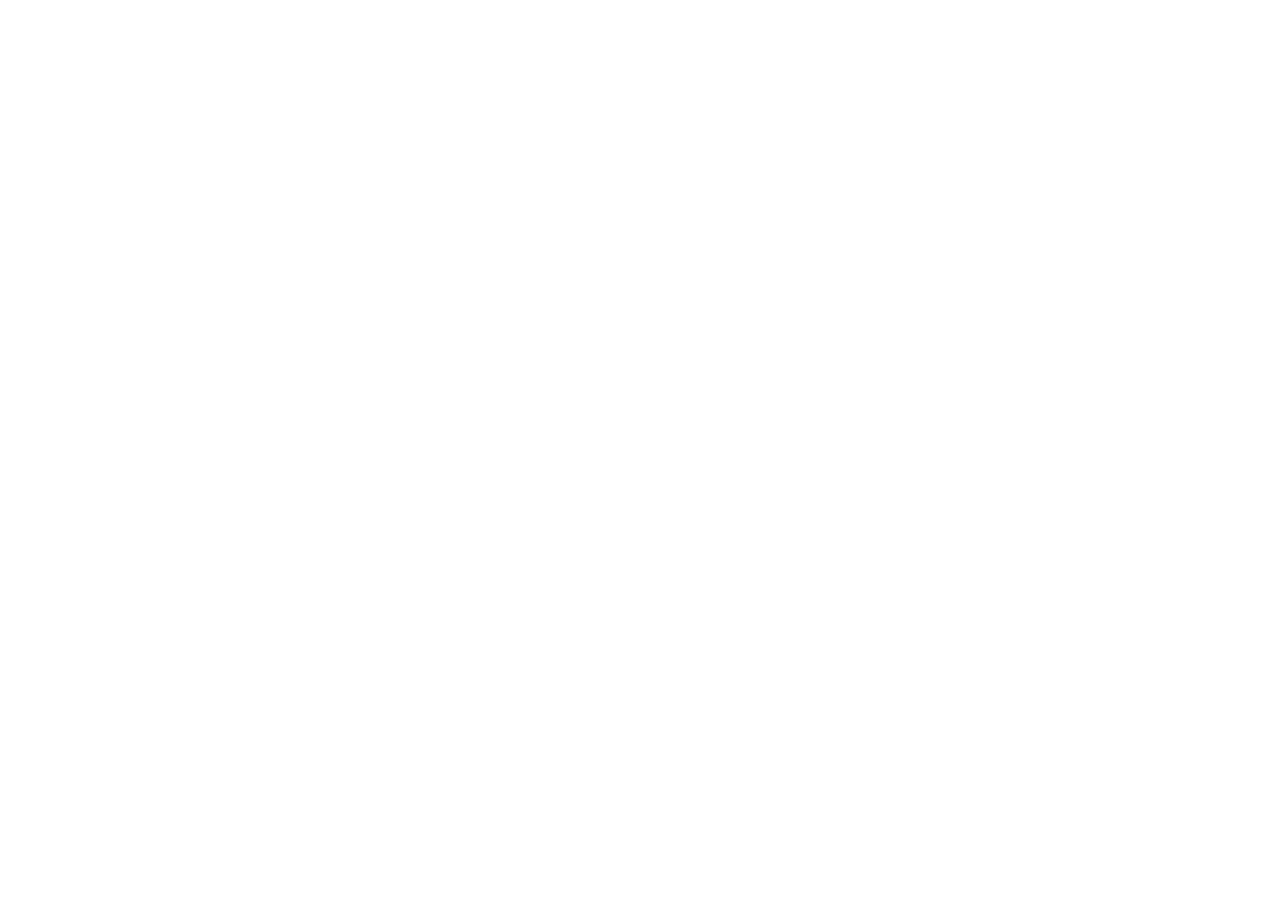
==== connect-without-duplication/index.html @ b59a0643 "Update index.html" ====
﻿<!DOCTYPE html>
<html>
<head>
    <meta charset="utf-8" />
    <title></title>
</head>
<body>
    <div id="container"></div>
    <script src="js/APP.js"></script>
    <script>
        var manager = new APP.Manager(
            APP.TestCase.House.Points,
            APP.TestCase.House.Routes,
            APP.TestCase.House.Depth
        );
        manager.Run();
        var retval = manager.GetResults();
        var container = document.getElementById('container');
        for (index in retval)
        {
            var span = document.createElement("span");
            span.style = "display:block";
            span.innerText = "(" + index + ") -";
            for (i in retval[index])
            {
                span.innerText += retval[index][i].start + "" + retval[index][i].end + "-";
            }
            container.appendChild(span);
        }
    </script>
</body>
</html>
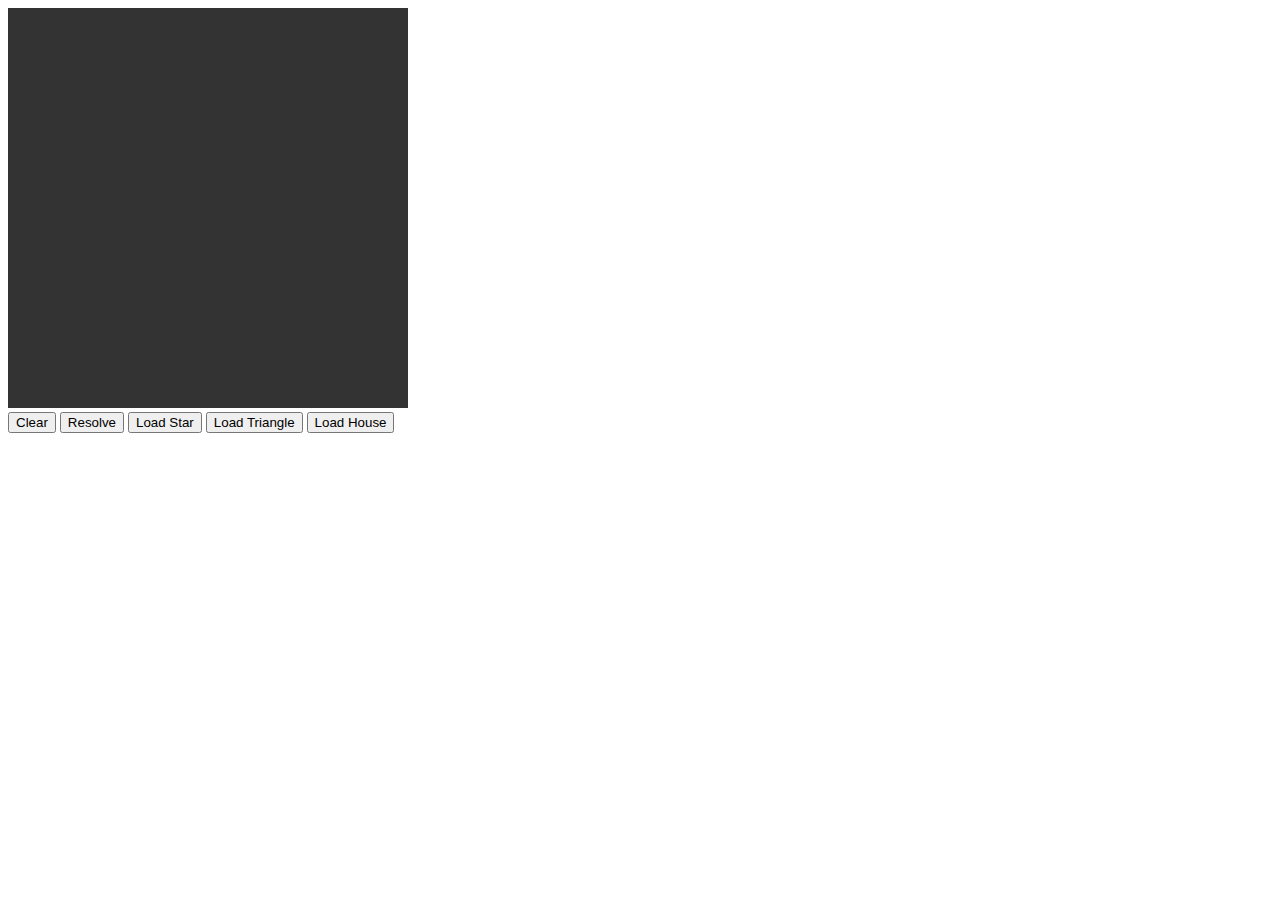
==== commit 4ec5cb15: "add canvas" ====
--- a/connect-without-duplication/index.html
+++ b/connect-without-duplication/index.html
@@ -2,31 +2,41 @@
 <html>
 <head>
     <meta charset="utf-8" />
-    <title></title>
+    <title>Connect w/o duplication</title>
+    <style>
+        #myCanvas {
+            background-color: #333;
+        }
+        .item-solution {
+            display: inline-block;
+            background-color: green;
+            margin: 2px 2px;
+            padding: 2px;
+            color: white;
+            cursor: pointer;
+        }
+        .item-no-solution {
+            background-color: red;
+            padding: 2px;
+            margin: 5px;
+            color: white;
+            display: inline-block;
+        }
+    </style>
 </head>
 <body>
-    <div id="container"></div>
+    <canvas id="myCanvas" width="400" height="400"></canvas>
+    <div id="controls">
+        <button id="btnClear">Clear</button>
+        <button id="btnResolve">Resolve</button>
+        <button id="btnStar">Load Star</button>
+        <button id="btnTriangle">Load Triangle</button>
+        <button id="btnHouse">Load House</button>
+    </div>
+    <div id="solutions">
+
+    </div>
     <script src="js/APP.js"></script>
-    <script>
-        var manager = new APP.Manager(
-            APP.TestCase.House.Points,
-            APP.TestCase.House.Routes,
-            APP.TestCase.House.Depth
-        );
-        manager.Run();
-        var retval = manager.GetResults();
-        var container = document.getElementById('container');
-        for (index in retval)
-        {
-            var span = document.createElement("span");
-            span.style = "display:block";
-            span.innerText = "(" + index + ") -";
-            for (i in retval[index])
-            {
-                span.innerText += retval[index][i].start + "" + retval[index][i].end + "-";
-            }
-            container.appendChild(span);
-        }
-    </script>
+    <script src="js/index.js"></script>
 </body>
 </html>
